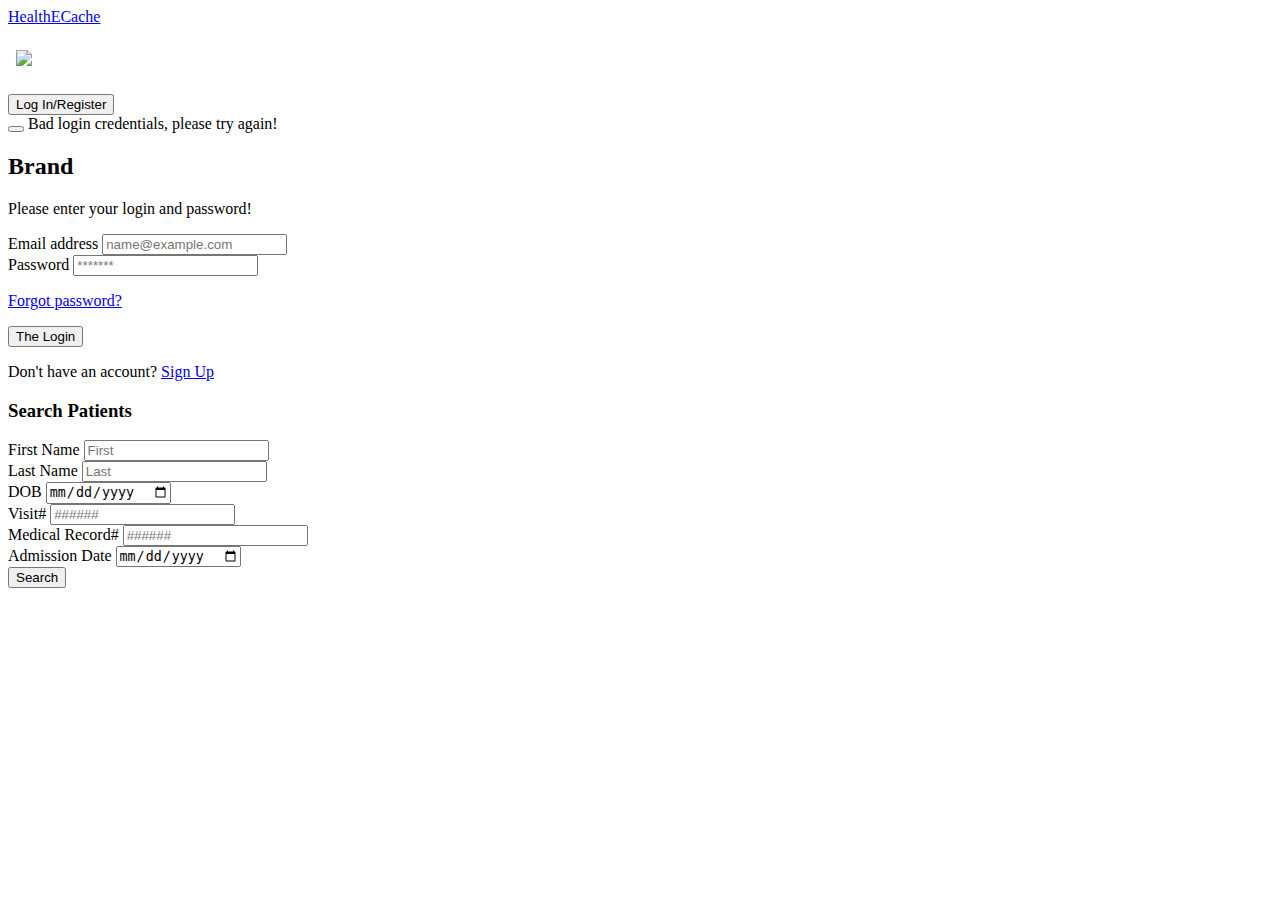
==== StokedSportsWebApi/wwwroot/index.html @ 4b96cfc7 "checking in changes to work in another branch" ====
<!DOCTYPE html>
<html>

<head>

    <link href="https://cdn.jsdelivr.net/npm/bootstrap@5.0.2/dist/css/bootstrap.min.css" rel="stylesheet"
          integrity="sha384-EVSTQN3/azprG1Anm3QDgpJLIm9Nao0Yz1ztcQTwFspd3yD65VohhpuuCOmLASjC" crossorigin="anonymous">
    <script src="https://cdn.jsdelivr.net/npm/bootstrap@5.0.2/dist/js/bootstrap.bundle.min.js"
            integrity="sha384-MrcW6ZMFYlzcLA8Nl+NtUVF0sA7MsXsP1UyJoMp4YLEuNSfAP+JcXn/tWtIaxVXM"
            crossorigin="anonymous"></script>
    <meta name="viewport" content="width=device-width, initial-scale=1">
    <link href="styles.css" rel="stylesheet">
</head>

<body>
    <content>
        <nav class="navbar navbar-expand-lg navbar-dark bg-primary">
            <div class="container-fluid">
                <a class="navbar-brand" href="#">HealthECache</a>

                <div class="collapse navbar-collapse" id="navbarColor02">
                    <ul class="navbar-nav me-auto mb-2 mb-lg-0">
                    </ul>
                    <div class="d-flex">
                        <p v-show="loggedIn" style="color:white">
                            <img class="rounded-circle" style="max-height: 40px; background-color:white; margin:8px" src="profileDefault.png">
                        </p>
                        <button class="btn btn-primary">
                            Log In/Register
                        </button>
                    </div>
                </div>
            </div>
        </nav>

        <div class="vh-100 d-flex justify-content-center align-items-center">
            <div class="container">
                <div class="row d-flex justify-content-center">
                    <div class="col-m12">
                        <section id="loginArea">
                            <div class="card bg-white">
                                <div class="card-body p-5">
                                    <div class="alert alert-danger alert-dismissible visually-hidden" role="alert" id="loginAlert">
                                        <button type="button" class="btn-close" data-bs-dismiss="alert"></button>
                                        Bad login credentials, please try again!
                                    </div>
                                    <div id="loginWarning"> </div>
                                    <h2 class="fw-bold mb-2 text-uppercase ">Brand</h2>
                                    <p class=" mb-5">Please enter your login and password!</p>
                                    <div class="mb-3">
                                        <label for="email" class="form-label ">Email address</label>
                                        <input type="email" class="form-control" id="txtEmail" placeholder="name@example.com">
                                    </div>
                                    <div class="mb-3">
                                        <label for="password" class="form-label ">Password</label>
                                        <input type="password" class="form-control" id="txtPassword" placeholder="*******">
                                    </div>
                                    <p class="small"><a class="text-primary" href="forget-password.html">Forgot password?</a></p>
                                    <div class="d-grid">
                                        <button id="btnLogin" onclick="login()" class="btn btn-outline-dark" type="submit">The Login</button>
                                    </div>

                                    <div>
                                        <p class="mb-0  text-center">
                                            Don't have an account? <a href="signup.html" class="text-primary fw-bold">
                                                Sign
                                                Up
                                            </a>
                                        </p>
                                    </div>
                                </div>
                            </div>
                        </section>
                        <section id="searchArea" class="visually-hidden-focusable">
                            <div>
                                <div class="card bg-white">
                                    <div class="p-3 mb-2 bg-dark text-white">
                                        <h3 class="fw-bold mb-2 text-uppercase ">Search Patients</h3>
                                    </div>
                                </div>
                                <div class="row">
                                    <div class="col-6">
                                        <label for="firstName" class="form-label">First Name</label>
                                        <input type="text" class="form-control" id="firstName" placeholder="First">
                                    </div>
                                    <div class="col-6">
                                        <label for="lastName" class="form-label">Last Name</label>
                                        <input type="text" class="form-control" id="lastName" placeholder="Last">
                                    </div>
                                    <div class="col-6">
                                        <label for="DOB" class="form-label">DOB</label>
                                        <input type="date" class="form-control" id="DOB" placeholder="mm/dd/yyyy">
                                    </div>
                                    <div class="col-6">
                                        <label for="visitNum" class="form-label">Visit#</label>
                                        <input type="number" class="form-control" id="visitNum" placeholder="######">
                                    </div>
                                    <div class="col-6">
                                        <label for="medRec" class="form-label">Medical Record#</label>
                                        <input type="number" class="form-control" id="medRec" placeholder="######">
                                    </div>
                                    <div class="col-6">
                                        <label for="adminDate" class="form-label">Admission Date</label>
                                        <input type="date" class="form-control" id="adminDate" placeholder="mm/dd/yyyy">
                                    </div>
                                </div>
                                <div class="d-grid gap-2 col-6 mx-auto">
                                    <button id="btnSearch" onlclick="search()" class="btn btn-primary" type="button">Search</button>
                                </div>
                            </div>
                        </section>
                    </div>
                </div>
            </div>


        </div>
        </div>
        </div>
        </div>
    </content>
    <script src="index.js"></script>
    <script src="searchPatients.js"></script>
</body>

</html>
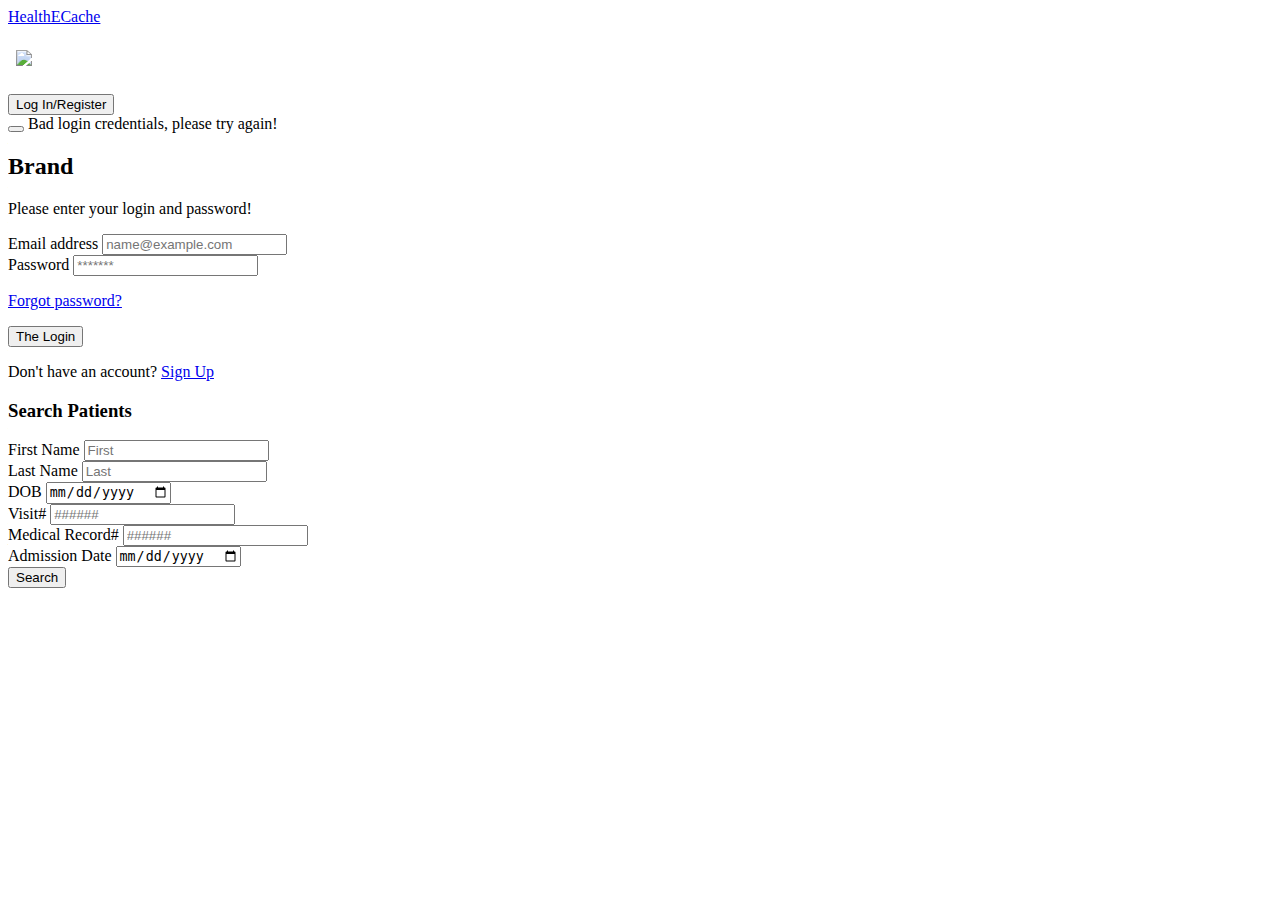
==== commit f5fa272d: "Merge pull request #22 from bsdisaster/17-adding-criteria" ====
--- a/StokedSportsWebApi/wwwroot/index.html
+++ b/StokedSportsWebApi/wwwroot/index.html
@@ -105,7 +105,7 @@
                                     </div>
                                 </div>
                                 <div class="d-grid gap-2 col-6 mx-auto">
-                                    <button id="btnSearch" onlclick="search()" class="btn btn-primary" type="button">Search</button>
+                                    <button id="btnSearch" onlclick="searchPatients()" class="btn btn-primary" type="button">Search</button>
                                 </div>
                             </div>
                         </section>
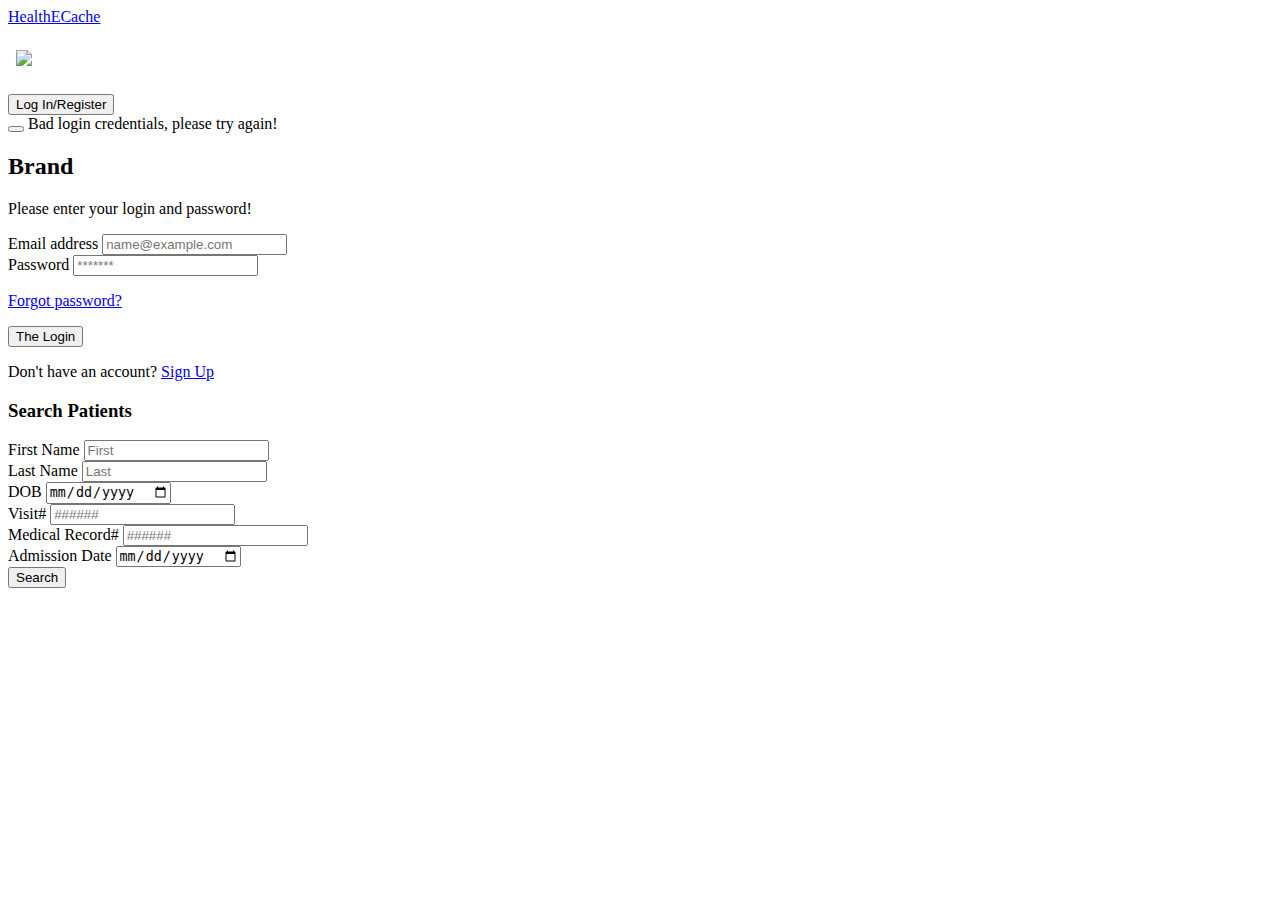
==== commit 032712df: "Fixed formatting for Search Patients area." ====
--- a/StokedSportsWebApi/wwwroot/index.html
+++ b/StokedSportsWebApi/wwwroot/index.html
@@ -2,7 +2,6 @@
 <html>
 
 <head>
-
     <link href="https://cdn.jsdelivr.net/npm/bootstrap@5.0.2/dist/css/bootstrap.min.css" rel="stylesheet"
           integrity="sha384-EVSTQN3/azprG1Anm3QDgpJLIm9Nao0Yz1ztcQTwFspd3yD65VohhpuuCOmLASjC" crossorigin="anonymous">
     <script src="https://cdn.jsdelivr.net/npm/bootstrap@5.0.2/dist/js/bootstrap.bundle.min.js"
@@ -17,7 +16,6 @@
         <nav class="navbar navbar-expand-lg navbar-dark bg-primary">
             <div class="container-fluid">
                 <a class="navbar-brand" href="#">HealthECache</a>
-
                 <div class="collapse navbar-collapse" id="navbarColor02">
                     <ul class="navbar-nav me-auto mb-2 mb-lg-0">
                     </ul>
@@ -59,7 +57,6 @@
                                     <div class="d-grid">
                                         <button id="btnLogin" onclick="login()" class="btn btn-outline-dark" type="submit">The Login</button>
                                     </div>
-
                                     <div>
                                         <p class="mb-0  text-center">
                                             Don't have an account? <a href="signup.html" class="text-primary fw-bold">
@@ -72,11 +69,9 @@
                             </div>
                         </section>
                         <section id="searchArea" class="visually-hidden-focusable">
-                            <div>
-                                <div class="card bg-white">
-                                    <div class="p-3 mb-2 bg-dark text-white">
-                                        <h3 class="fw-bold mb-2 text-uppercase ">Search Patients</h3>
-                                    </div>
+                            <div class="card bg-white">
+                                <div class="p-3 mb-2 bg-dark text-white">
+                                    <h3 class="fw-bold mb-2 text-uppercase ">Search Patients</h3>
                                 </div>
                                 <div class="row">
                                     <div class="col-6">
@@ -88,39 +83,34 @@
                                         <input type="text" class="form-control" id="lastName" placeholder="Last">
                                     </div>
                                     <div class="col-6">
-                                        <label for="DOB" class="form-label">DOB</label>
+                                        <label for="DOB" class="form-label mt-2">DOB</label>
                                         <input type="date" class="form-control" id="DOB" placeholder="mm/dd/yyyy">
                                     </div>
                                     <div class="col-6">
-                                        <label for="visitNum" class="form-label">Visit#</label>
+                                        <label for="visitNum" class="form-label mt-2">Visit#</label>
                                         <input type="number" class="form-control" id="visitNum" placeholder="######">
                                     </div>
                                     <div class="col-6">
-                                        <label for="medRec" class="form-label">Medical Record#</label>
+                                        <label for="medRec" class="form-label mt-2">Medical Record#</label>
                                         <input type="number" class="form-control" id="medRec" placeholder="######">
                                     </div>
                                     <div class="col-6">
-                                        <label for="adminDate" class="form-label">Admission Date</label>
+                                        <label for="adminDate" class="form-label mt-2">Admission Date</label>
                                         <input type="date" class="form-control" id="adminDate" placeholder="mm/dd/yyyy">
                                     </div>
                                 </div>
-                                <div class="d-grid gap-2 col-6 mx-auto">
-                                    <button id="btnSearch" onlclick="searchPatients()" class="btn btn-primary" type="button">Search</button>
+                                <div class="d-grid mt-2 mb-2 col-6 mx-auto">
+                                    <button class="btn btn-primary" type="button">Search</button>
                                 </div>
                             </div>
                         </section>
                     </div>
                 </div>
             </div>
-
-
-        </div>
-        </div>
-        </div>
         </div>
     </content>
     <script src="index.js"></script>
-    <script src="searchPatients.js"></script>
+
 </body>
 
 </html>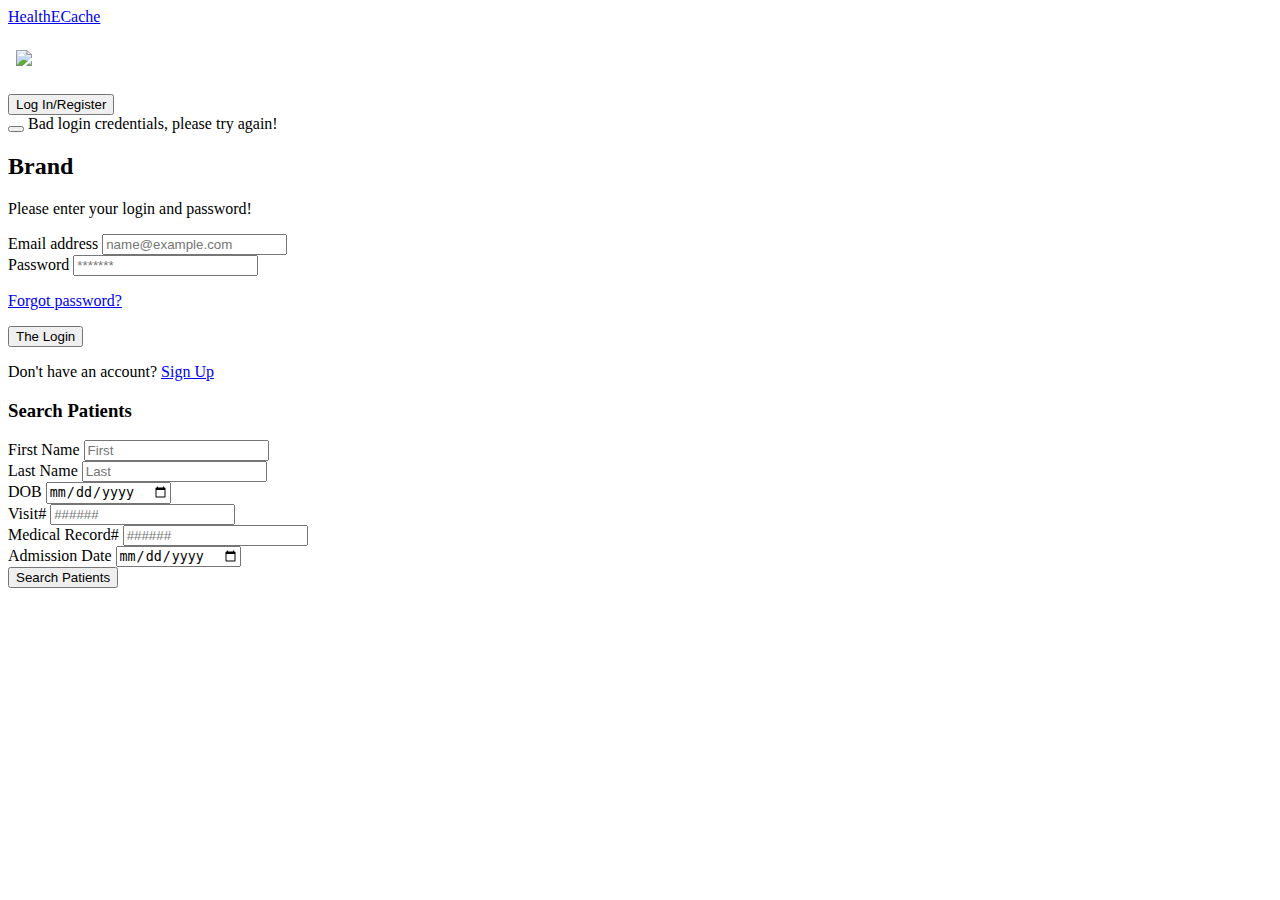
==== commit bd246bda: "Merge pull request #24 from bsdisaster/17-V2-search-criteria" ====
--- a/StokedSportsWebApi/wwwroot/index.html
+++ b/StokedSportsWebApi/wwwroot/index.html
@@ -2,6 +2,7 @@
 <html>
 
 <head>
+
     <link href="https://cdn.jsdelivr.net/npm/bootstrap@5.0.2/dist/css/bootstrap.min.css" rel="stylesheet"
           integrity="sha384-EVSTQN3/azprG1Anm3QDgpJLIm9Nao0Yz1ztcQTwFspd3yD65VohhpuuCOmLASjC" crossorigin="anonymous">
     <script src="https://cdn.jsdelivr.net/npm/bootstrap@5.0.2/dist/js/bootstrap.bundle.min.js"
@@ -16,6 +17,7 @@
         <nav class="navbar navbar-expand-lg navbar-dark bg-primary">
             <div class="container-fluid">
                 <a class="navbar-brand" href="#">HealthECache</a>
+
                 <div class="collapse navbar-collapse" id="navbarColor02">
                     <ul class="navbar-nav me-auto mb-2 mb-lg-0">
                     </ul>
@@ -57,6 +59,7 @@
                                     <div class="d-grid">
                                         <button id="btnLogin" onclick="login()" class="btn btn-outline-dark" type="submit">The Login</button>
                                     </div>
+
                                     <div>
                                         <p class="mb-0  text-center">
                                             Don't have an account? <a href="signup.html" class="text-primary fw-bold">
@@ -69,9 +72,11 @@
                             </div>
                         </section>
                         <section id="searchArea" class="visually-hidden-focusable">
-                            <div class="card bg-white">
-                                <div class="p-3 mb-2 bg-dark text-white">
-                                    <h3 class="fw-bold mb-2 text-uppercase ">Search Patients</h3>
+                            <div>
+                                <div class="card bg-white">
+                                    <div class="p-3 mb-2 bg-dark text-white">
+                                        <h3 class="fw-bold mb-2 text-uppercase ">Search Patients</h3>
+                                    </div>
                                 </div>
                                 <div class="row">
                                     <div class="col-6">
@@ -83,34 +88,36 @@
                                         <input type="text" class="form-control" id="lastName" placeholder="Last">
                                     </div>
                                     <div class="col-6">
-                                        <label for="DOB" class="form-label mt-2">DOB</label>
+                                        <label for="DOB" class="form-label">DOB</label>
                                         <input type="date" class="form-control" id="DOB" placeholder="mm/dd/yyyy">
                                     </div>
                                     <div class="col-6">
-                                        <label for="visitNum" class="form-label mt-2">Visit#</label>
+                                        <label for="visitNum" class="form-label">Visit#</label>
                                         <input type="number" class="form-control" id="visitNum" placeholder="######">
                                     </div>
                                     <div class="col-6">
-                                        <label for="medRec" class="form-label mt-2">Medical Record#</label>
+                                        <label for="medRec" class="form-label">Medical Record#</label>
                                         <input type="number" class="form-control" id="medRec" placeholder="######">
                                     </div>
                                     <div class="col-6">
-                                        <label for="adminDate" class="form-label mt-2">Admission Date</label>
+                                        <label for="adminDate" class="form-label">Admission Date</label>
                                         <input type="date" class="form-control" id="adminDate" placeholder="mm/dd/yyyy">
                                     </div>
                                 </div>
-                                <div class="d-grid mt-2 mb-2 col-6 mx-auto">
-                                    <button class="btn btn-primary" type="button">Search</button>
+                                <div class="d-grid gap-2 col-6 mx-auto">
+                                    <button id="btnSearch" onclick="searchPatients(event)" class="btn btn-outline-dark" type="submit">Search Patients</button>
                                 </div>
                             </div>
                         </section>
                     </div>
                 </div>
             </div>
+
+
         </div>
     </content>
     <script src="index.js"></script>
-
+    <script src="searchPatients.js"></script>
 </body>
 
 </html>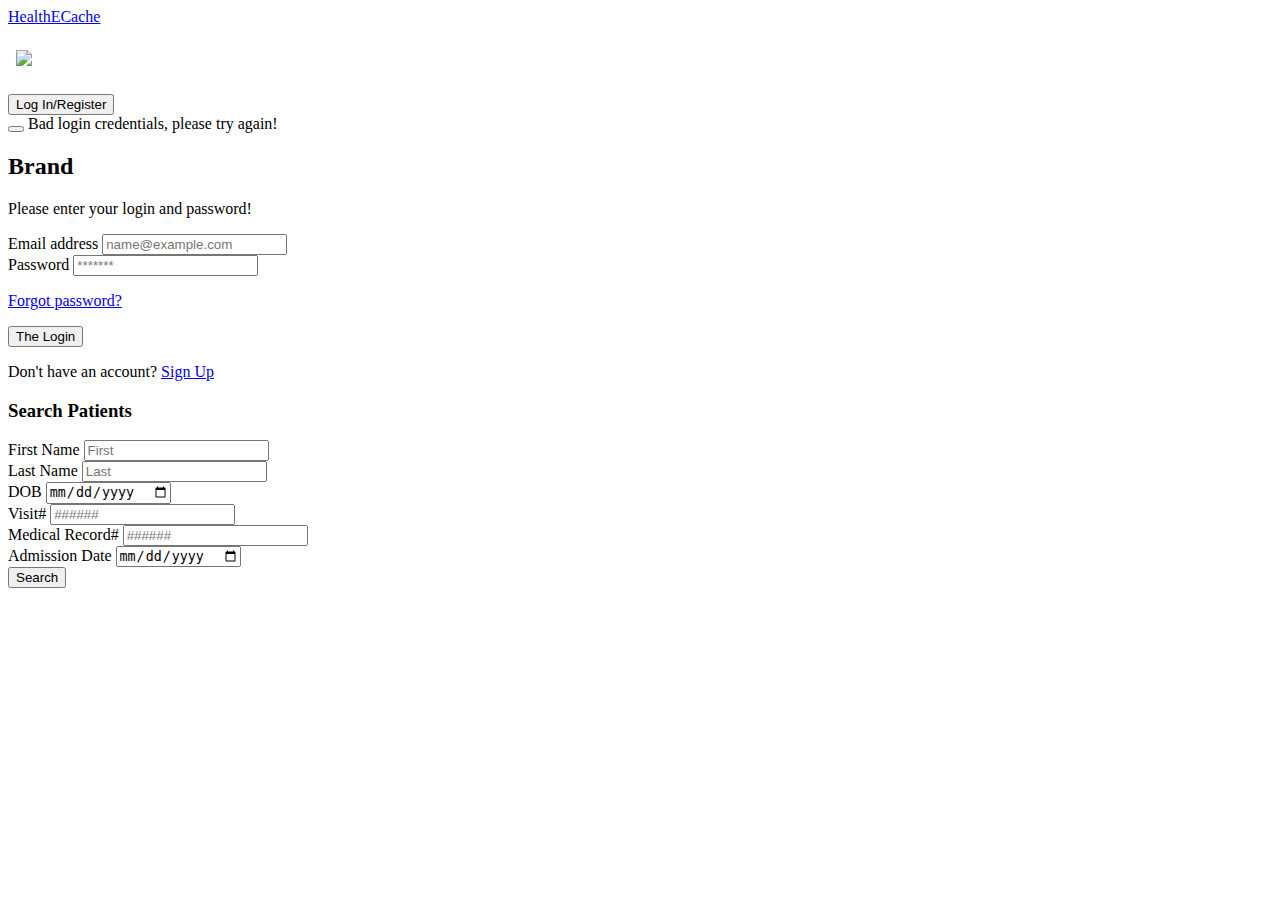
==== commit f2729857: "Merged Main and resolved conflicts." ====
--- a/StokedSportsWebApi/wwwroot/index.html
+++ b/StokedSportsWebApi/wwwroot/index.html
@@ -2,7 +2,6 @@
 <html>
 
 <head>
-
     <link href="https://cdn.jsdelivr.net/npm/bootstrap@5.0.2/dist/css/bootstrap.min.css" rel="stylesheet"
           integrity="sha384-EVSTQN3/azprG1Anm3QDgpJLIm9Nao0Yz1ztcQTwFspd3yD65VohhpuuCOmLASjC" crossorigin="anonymous">
     <script src="https://cdn.jsdelivr.net/npm/bootstrap@5.0.2/dist/js/bootstrap.bundle.min.js"
@@ -17,7 +16,6 @@
         <nav class="navbar navbar-expand-lg navbar-dark bg-primary">
             <div class="container-fluid">
                 <a class="navbar-brand" href="#">HealthECache</a>
-
                 <div class="collapse navbar-collapse" id="navbarColor02">
                     <ul class="navbar-nav me-auto mb-2 mb-lg-0">
                     </ul>
@@ -59,7 +57,6 @@
                                     <div class="d-grid">
                                         <button id="btnLogin" onclick="login()" class="btn btn-outline-dark" type="submit">The Login</button>
                                     </div>
-
                                     <div>
                                         <p class="mb-0  text-center">
                                             Don't have an account? <a href="signup.html" class="text-primary fw-bold">
@@ -72,11 +69,9 @@
                             </div>
                         </section>
                         <section id="searchArea" class="visually-hidden-focusable">
-                            <div>
-                                <div class="card bg-white">
-                                    <div class="p-3 mb-2 bg-dark text-white">
-                                        <h3 class="fw-bold mb-2 text-uppercase ">Search Patients</h3>
-                                    </div>
+                            <div class="card bg-white">
+                                <div class="p-3 mb-2 bg-dark text-white">
+                                    <h3 class="fw-bold mb-2 text-uppercase ">Search Patients</h3>
                                 </div>
                                 <div class="row">
                                     <div class="col-6">
@@ -88,32 +83,30 @@
                                         <input type="text" class="form-control" id="lastName" placeholder="Last">
                                     </div>
                                     <div class="col-6">
-                                        <label for="DOB" class="form-label">DOB</label>
+                                        <label for="DOB" class="form-label mt-2">DOB</label>
                                         <input type="date" class="form-control" id="DOB" placeholder="mm/dd/yyyy">
                                     </div>
                                     <div class="col-6">
-                                        <label for="visitNum" class="form-label">Visit#</label>
+                                        <label for="visitNum" class="form-label mt-2">Visit#</label>
                                         <input type="number" class="form-control" id="visitNum" placeholder="######">
                                     </div>
                                     <div class="col-6">
-                                        <label for="medRec" class="form-label">Medical Record#</label>
+                                        <label for="medRec" class="form-label mt-2">Medical Record#</label>
                                         <input type="number" class="form-control" id="medRec" placeholder="######">
                                     </div>
                                     <div class="col-6">
-                                        <label for="adminDate" class="form-label">Admission Date</label>
+                                        <label for="adminDate" class="form-label mt-2">Admission Date</label>
                                         <input type="date" class="form-control" id="adminDate" placeholder="mm/dd/yyyy">
                                     </div>
                                 </div>
-                                <div class="d-grid gap-2 col-6 mx-auto">
-                                    <button id="btnSearch" onclick="searchPatients(event)" class="btn btn-outline-dark" type="submit">Search Patients</button>
+                                <div class="d-grid mt-2 mb-2 col-6 mx-auto">
+                                    <button class="btn btn-primary" type="button">Search</button>
                                 </div>
                             </div>
                         </section>
                     </div>
                 </div>
             </div>
-
-
         </div>
     </content>
     <script src="index.js"></script>
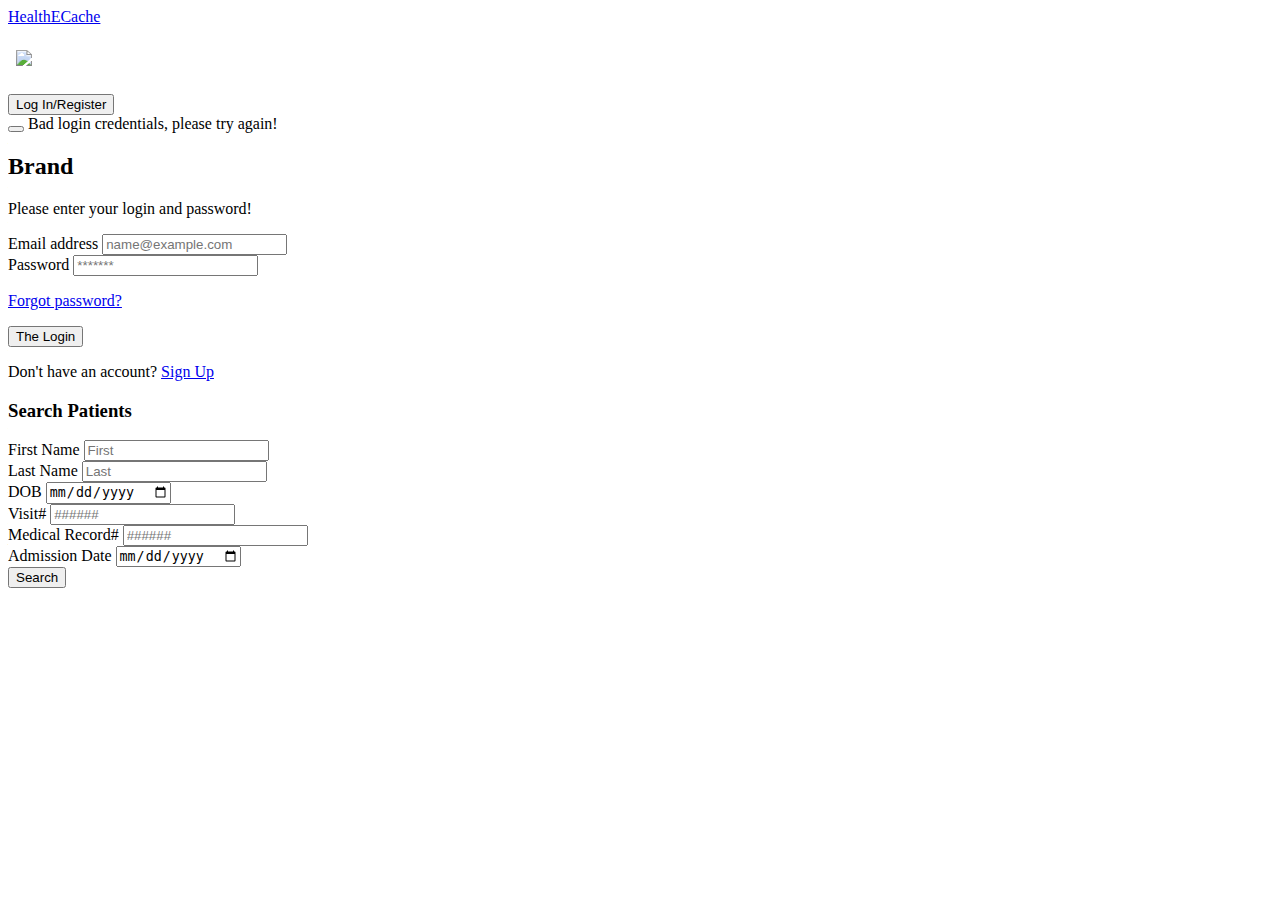
==== commit cd17cec7: "Merge pull request #27 from bsdisaster/15-search-page-formating" ====
--- a/StokedSportsWebApi/wwwroot/index.html
+++ b/StokedSportsWebApi/wwwroot/index.html
@@ -70,37 +70,39 @@
                         </section>
                         <section id="searchArea" class="visually-hidden-focusable">
                             <div class="card bg-white">
-                                <div class="p-3 mb-2 bg-dark text-white">
-                                    <h3 class="fw-bold mb-2 text-uppercase ">Search Patients</h3>
-                                </div>
-                                <div class="row">
-                                    <div class="col-6">
-                                        <label for="firstName" class="form-label">First Name</label>
-                                        <input type="text" class="form-control" id="firstName" placeholder="First">
+                                <div class="card-body">
+                                    <div class="p-3 mb-2 bg-dark text-white">
+                                        <h3 class="fw-bold mb-2 text-uppercase ">Search Patients</h3>
                                     </div>
-                                    <div class="col-6">
-                                        <label for="lastName" class="form-label">Last Name</label>
-                                        <input type="text" class="form-control" id="lastName" placeholder="Last">
+                                    <div class="row">
+                                        <div class="col-6">
+                                            <label for="firstName" class="form-label">First Name</label>
+                                            <input type="text" class="form-control" id="firstName" placeholder="First">
+                                        </div>
+                                        <div class="col-6">
+                                            <label for="lastName" class="form-label">Last Name</label>
+                                            <input type="text" class="form-control" id="lastName" placeholder="Last">
+                                        </div>
+                                        <div class="col-6">
+                                            <label for="DOB" class="form-label mt-2">DOB</label>
+                                            <input type="date" class="form-control" id="DOB" placeholder="mm/dd/yyyy">
+                                        </div>
+                                        <div class="col-6">
+                                            <label for="visitNum" class="form-label mt-2">Visit#</label>
+                                            <input type="number" class="form-control" id="visitNum" placeholder="######">
+                                        </div>
+                                        <div class="col-6">
+                                            <label for="medRec" class="form-label mt-2">Medical Record#</label>
+                                            <input type="number" class="form-control" id="medRec" placeholder="######">
+                                        </div>
+                                        <div class="col-6">
+                                            <label for="adminDate" class="form-label mt-2">Admission Date</label>
+                                            <input type="date" class="form-control" id="adminDate" placeholder="mm/dd/yyyy">
+                                        </div>
+                                        <div class="d-grid mt-2 mb-2 col-6 mx-auto">
+                                            <button class="btn btn-primary" type="button">Search</button>
+                                        </div>
                                     </div>
-                                    <div class="col-6">
-                                        <label for="DOB" class="form-label mt-2">DOB</label>
-                                        <input type="date" class="form-control" id="DOB" placeholder="mm/dd/yyyy">
-                                    </div>
-                                    <div class="col-6">
-                                        <label for="visitNum" class="form-label mt-2">Visit#</label>
-                                        <input type="number" class="form-control" id="visitNum" placeholder="######">
-                                    </div>
-                                    <div class="col-6">
-                                        <label for="medRec" class="form-label mt-2">Medical Record#</label>
-                                        <input type="number" class="form-control" id="medRec" placeholder="######">
-                                    </div>
-                                    <div class="col-6">
-                                        <label for="adminDate" class="form-label mt-2">Admission Date</label>
-                                        <input type="date" class="form-control" id="adminDate" placeholder="mm/dd/yyyy">
-                                    </div>
-                                </div>
-                                <div class="d-grid mt-2 mb-2 col-6 mx-auto">
-                                    <button class="btn btn-primary" type="button">Search</button>
                                 </div>
                             </div>
                         </section>
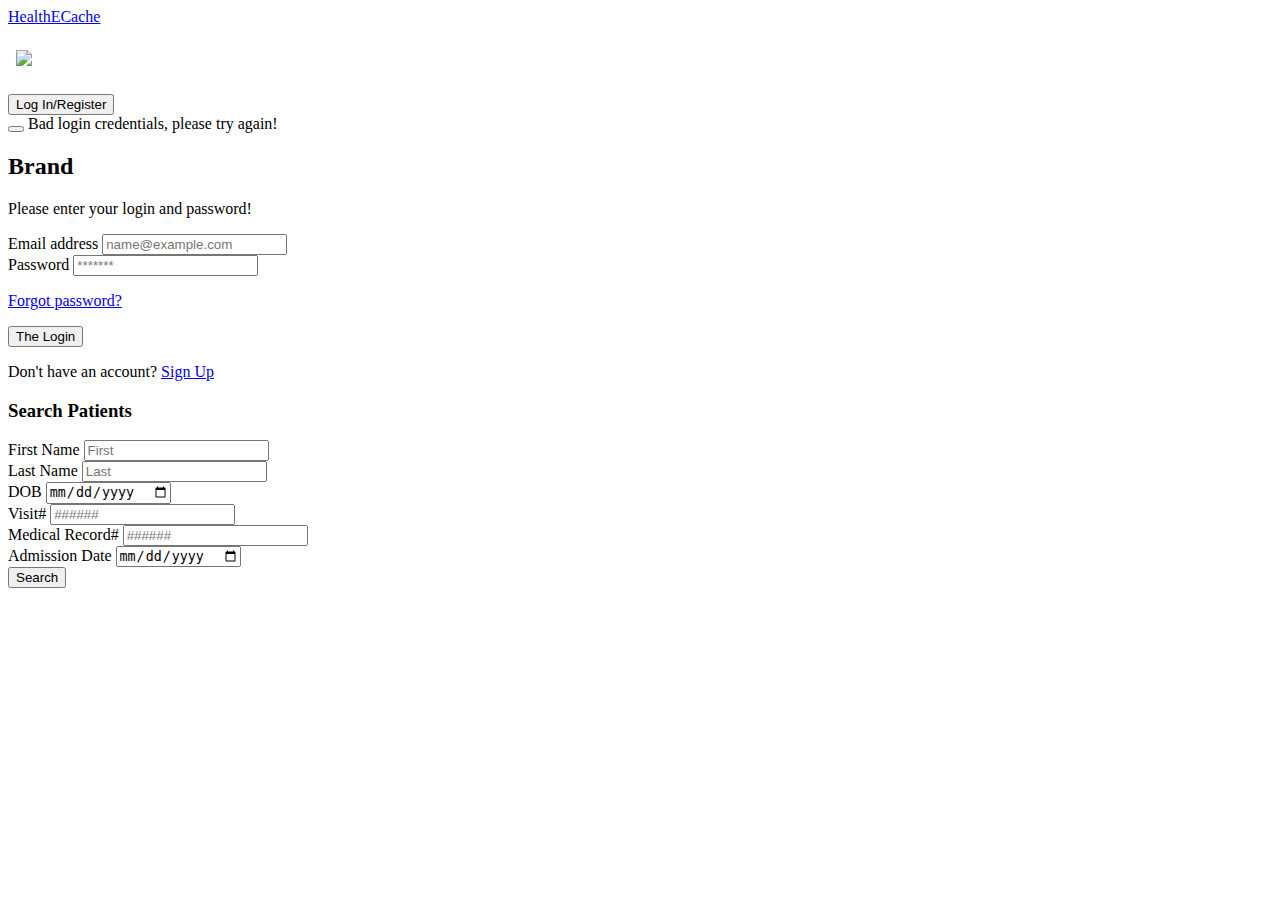
==== commit 446a0668: "Merge 9b5ba94021785473cd6bd60169c937492c15392d into cd17cec71d5b8459c6e37d06991d0428c0e61b4f" ====
--- a/StokedSportsWebApi/wwwroot/index.html
+++ b/StokedSportsWebApi/wwwroot/index.html
@@ -96,11 +96,11 @@
                                             <input type="number" class="form-control" id="medRec" placeholder="######">
                                         </div>
                                         <div class="col-6">
-                                            <label for="adminDate" class="form-label mt-2">Admission Date</label>
-                                            <input type="date" class="form-control" id="adminDate" placeholder="mm/dd/yyyy">
+                                            <label for="admitDate" class="form-label mt-2">Admission Date</label>
+                                            <input type="date" class="form-control" id="admitDate" placeholder="mm/dd/yyyy">
                                         </div>
                                         <div class="d-grid mt-2 mb-2 col-6 mx-auto">
-                                            <button class="btn btn-primary" type="button">Search</button>
+                                            <button id="btnsearchPatients" onclick="searchPatients()" class="btn btn-outline-dark" type="submit">Search</button>
                                         </div>
                                     </div>
                                 </div>
